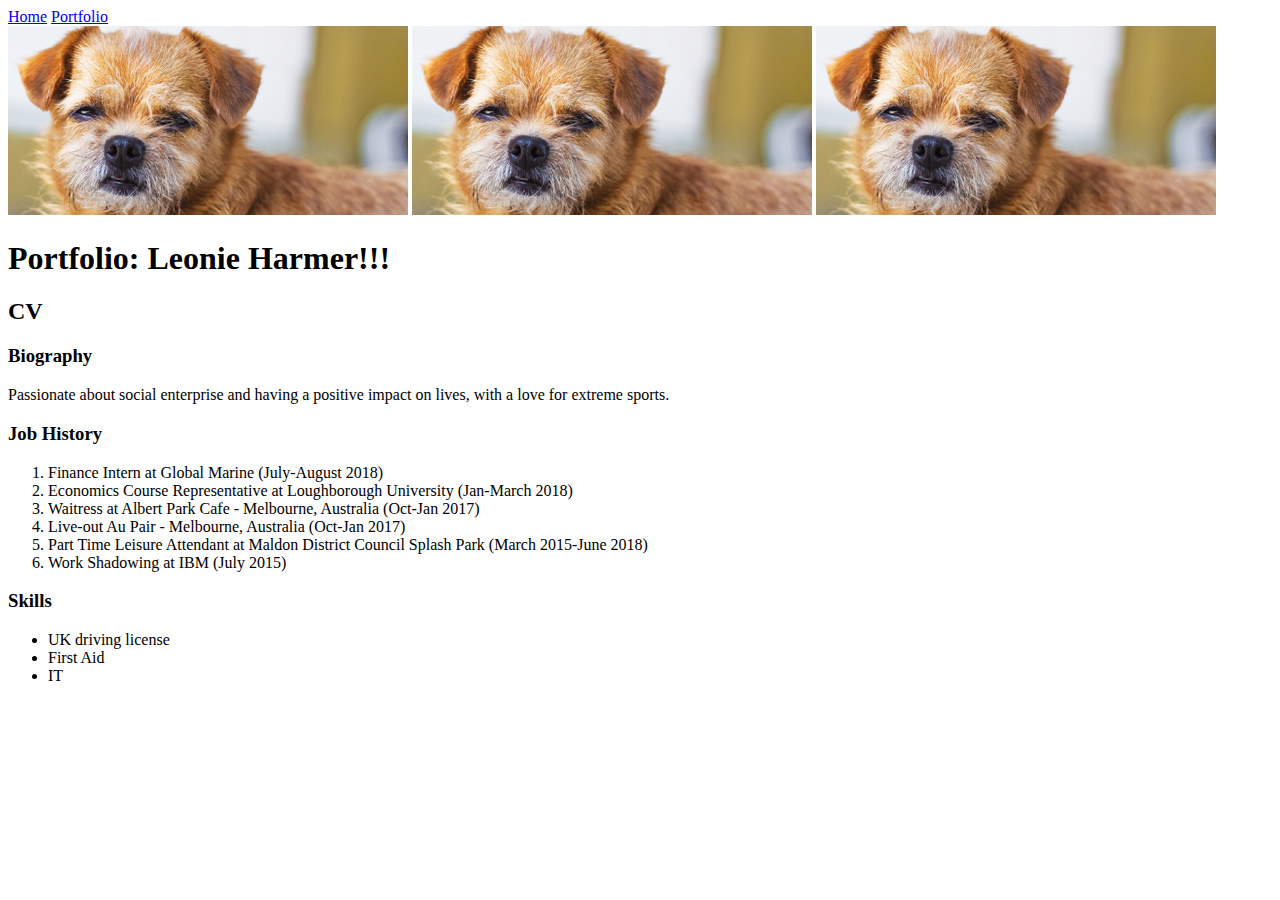
==== index.html @ ed7f9e37 "changed title on index page" ====
<!DOCTYPE html>
<html>

<head>

	<title>Leonie Harmer: Portfolio</title>
</head>
<body>
	<div>
	<a href="index.html">Home</a>
	<a href="portfolio.html">Portfolio</a>
</div>
	<img src="images/puppy header.jpg" width="400px">
<img src="images/puppy header.jpg" width="400px">
<img src="images/puppy header.jpg" width="400px">
	<h1>Portfolio: Leonie Harmer!!!</h1>
	<h2>CV</h2>
	<h3>Biography</h3>

	<p>Passionate about social enterprise and having a positive impact on lives, with a love for extreme sports.</p>
	<h3>Job History</h3>
<ol>
	<li>Finance Intern at Global Marine (July-August 2018)</li>
	<li>Economics Course Representative at Loughborough University (Jan-March 2018)</li>
	<li>Waitress at Albert Park Cafe - Melbourne, Australia (Oct-Jan 2017)</li>
	<li>Live-out Au Pair - Melbourne, Australia (Oct-Jan 2017)</li>
	<li>Part Time Leisure Attendant at Maldon District Council Splash Park (March 2015-June 2018)</li>
	<li>Work Shadowing at IBM (July 2015)</li>
</ol>
	<h3>Skills</h3>
<ul>
	<li>UK driving license</li>
	<li>First Aid</li>
	<li>IT</li>
</ul>

</body>
</html>
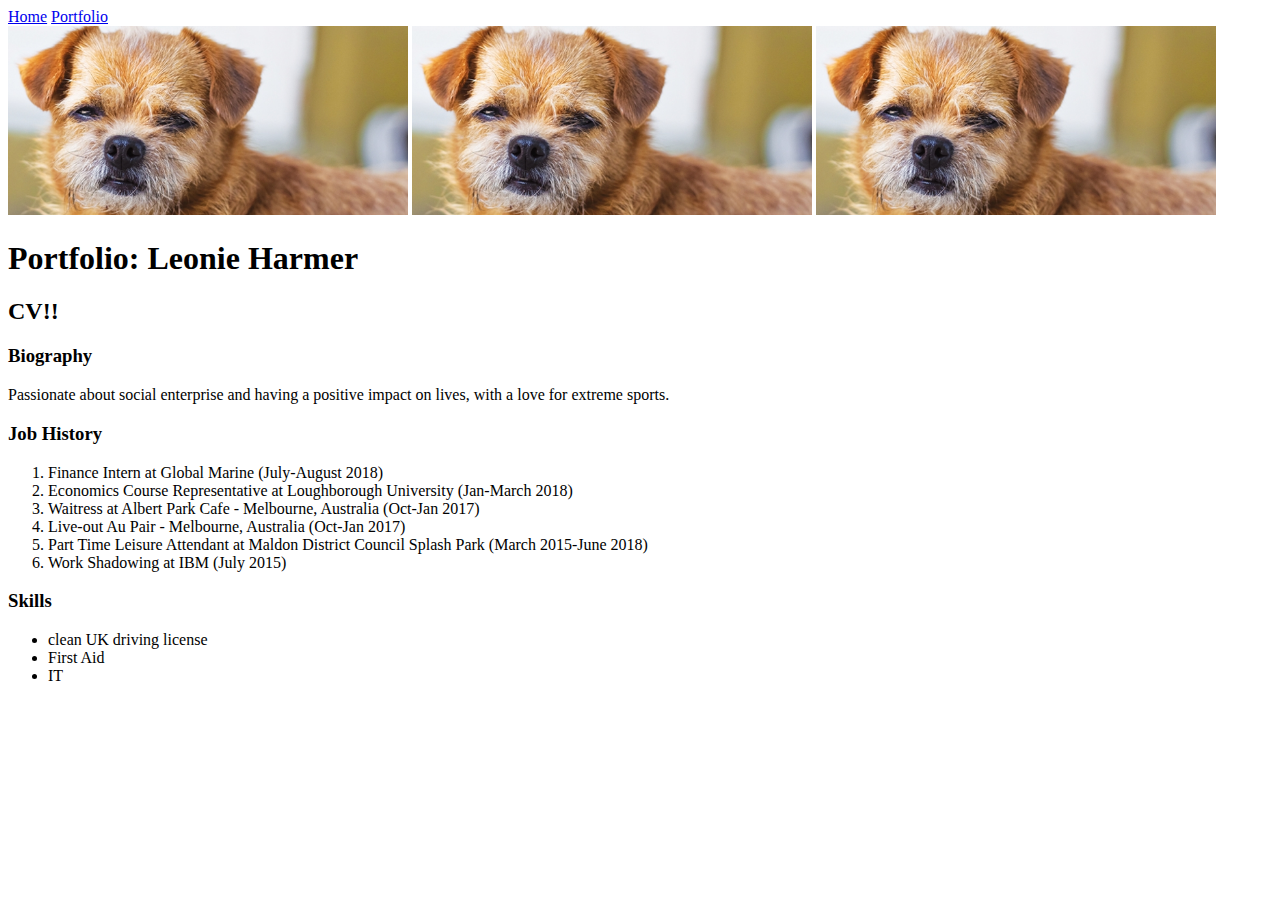
==== commit 79b09644: "added clean to UK driving license" ====
--- a/index.html
+++ b/index.html
@@ -13,8 +13,8 @@
 	<img src="images/puppy header.jpg" width="400px">
 <img src="images/puppy header.jpg" width="400px">
 <img src="images/puppy header.jpg" width="400px">
-	<h1>Portfolio: Leonie Harmer!!!</h1>
-	<h2>CV</h2>
+	<h1>Portfolio: Leonie Harmer</h1>
+	<h2>CV!!</h2>
 	<h3>Biography</h3>
 
 	<p>Passionate about social enterprise and having a positive impact on lives, with a love for extreme sports.</p>
@@ -29,7 +29,7 @@
 </ol>
 	<h3>Skills</h3>
 <ul>
-	<li>UK driving license</li>
+	<li>clean UK driving license</li>
 	<li>First Aid</li>
 	<li>IT</li>
 </ul>
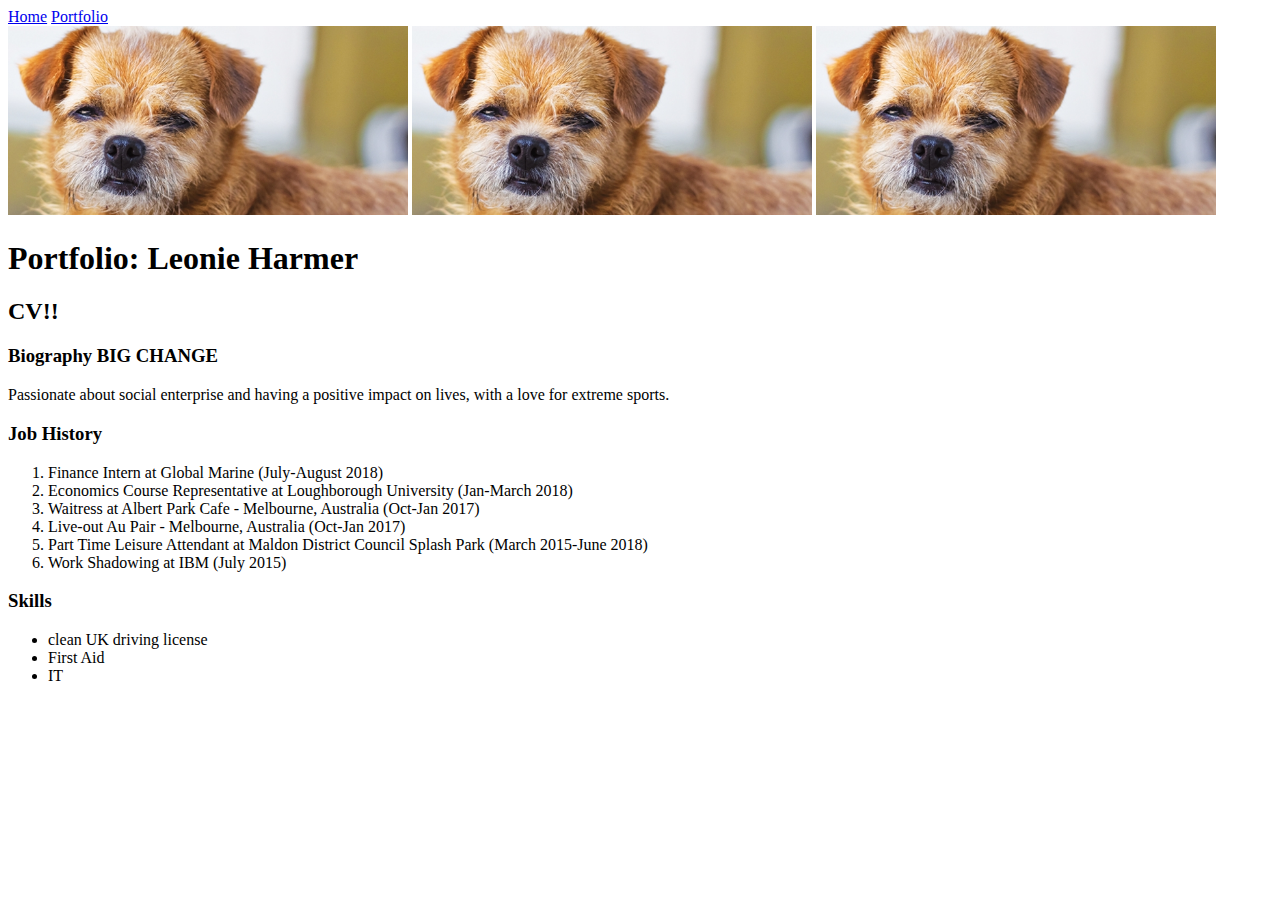
==== commit 32b7efd1: "BIG CHANGE" ====
--- a/index.html
+++ b/index.html
@@ -15,7 +15,7 @@
 <img src="images/puppy header.jpg" width="400px">
 	<h1>Portfolio: Leonie Harmer</h1>
 	<h2>CV!!</h2>
-	<h3>Biography</h3>
+	<h3>Biography BIG CHANGE</h3>
 
 	<p>Passionate about social enterprise and having a positive impact on lives, with a love for extreme sports.</p>
 	<h3>Job History</h3>
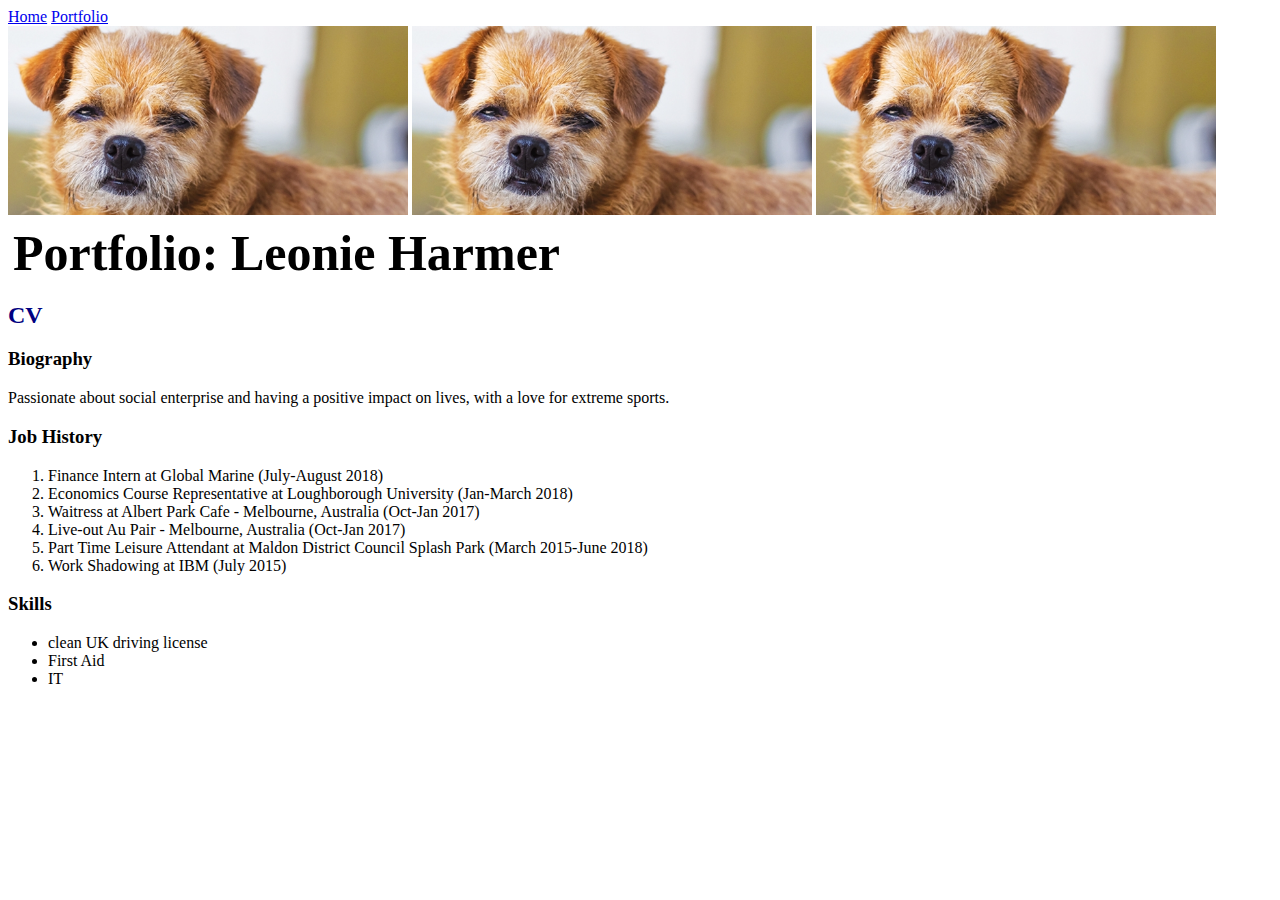
==== commit bc1ea57d: "enlarge font" ====
--- a/index.html
+++ b/index.html
@@ -4,6 +4,7 @@
 <head>
 
 	<title>Leonie Harmer: Portfolio</title>
+	<link rel="stylesheet" type="text/css" href="index.css">
 </head>
 <body>
 	<div>
@@ -13,9 +14,9 @@
 	<img src="images/puppy header.jpg" width="400px">
 <img src="images/puppy header.jpg" width="400px">
 <img src="images/puppy header.jpg" width="400px">
-	<h1>Portfolio: Leonie Harmer</h1>
-	<h2>CV!!</h2>
-	<h3>Biography BIG CHANGE</h3>
+	<h1 class="important" id="square">Portfolio: Leonie Harmer</h1>
+	<h2 id="important">CV</h2>
+	<h3>Biography</h3>
 
 	<p>Passionate about social enterprise and having a positive impact on lives, with a love for extreme sports.</p>
 	<h3>Job History</h3>
--- a/index.css
+++ b/index.css
@@ -0,0 +1,10 @@
+#square {
+	margin:5px;
+}
+
+.important{
+	font-size:50px;
+} 
+h2 {
+	color:navy;
+}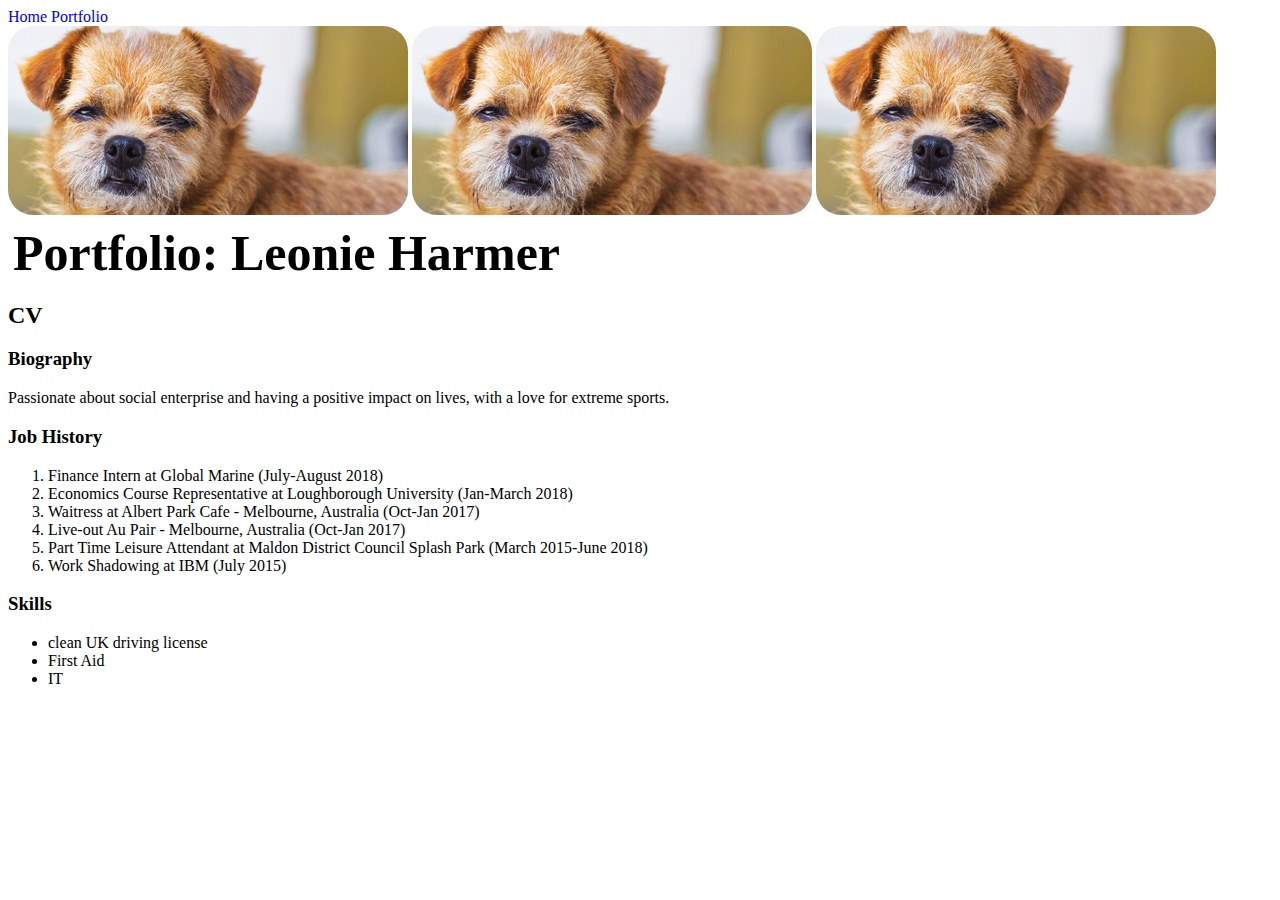
==== commit 6bbd4bc5: "remove underline from links" ====
--- a/index.html
+++ b/index.html
@@ -8,12 +8,12 @@
 </head>
 <body>
 	<div>
-	<a href="index.html">Home</a>
-	<a href="portfolio.html">Portfolio</a>
+	<a href="index.html" class="done">Home</a>
+	<a href="portfolio.html" class="done">Portfolio</a>
 </div>
-	<img src="images/puppy header.jpg" width="400px">
-<img src="images/puppy header.jpg" width="400px">
-<img src="images/puppy header.jpg" width="400px">
+	<img class="round" src="images/puppy header.jpg" width="400px">
+<img class="round" src="images/puppy header.jpg" width="400px">
+<img class="round" src="images/puppy header.jpg" width="400px">
 	<h1 class="important" id="square">Portfolio: Leonie Harmer</h1>
 	<h2 id="important">CV</h2>
 	<h3>Biography</h3>
--- a/index.css
+++ b/index.css
@@ -5,6 +5,12 @@
 .important{
 	font-size:50px;
 } 
+a:link {text-decoration: none} 
+
+}
 h2 {
 	color:navy;
-}+}
+div {
+	text-decoration: remove underline; }
+.round {border-radius: 25px;}
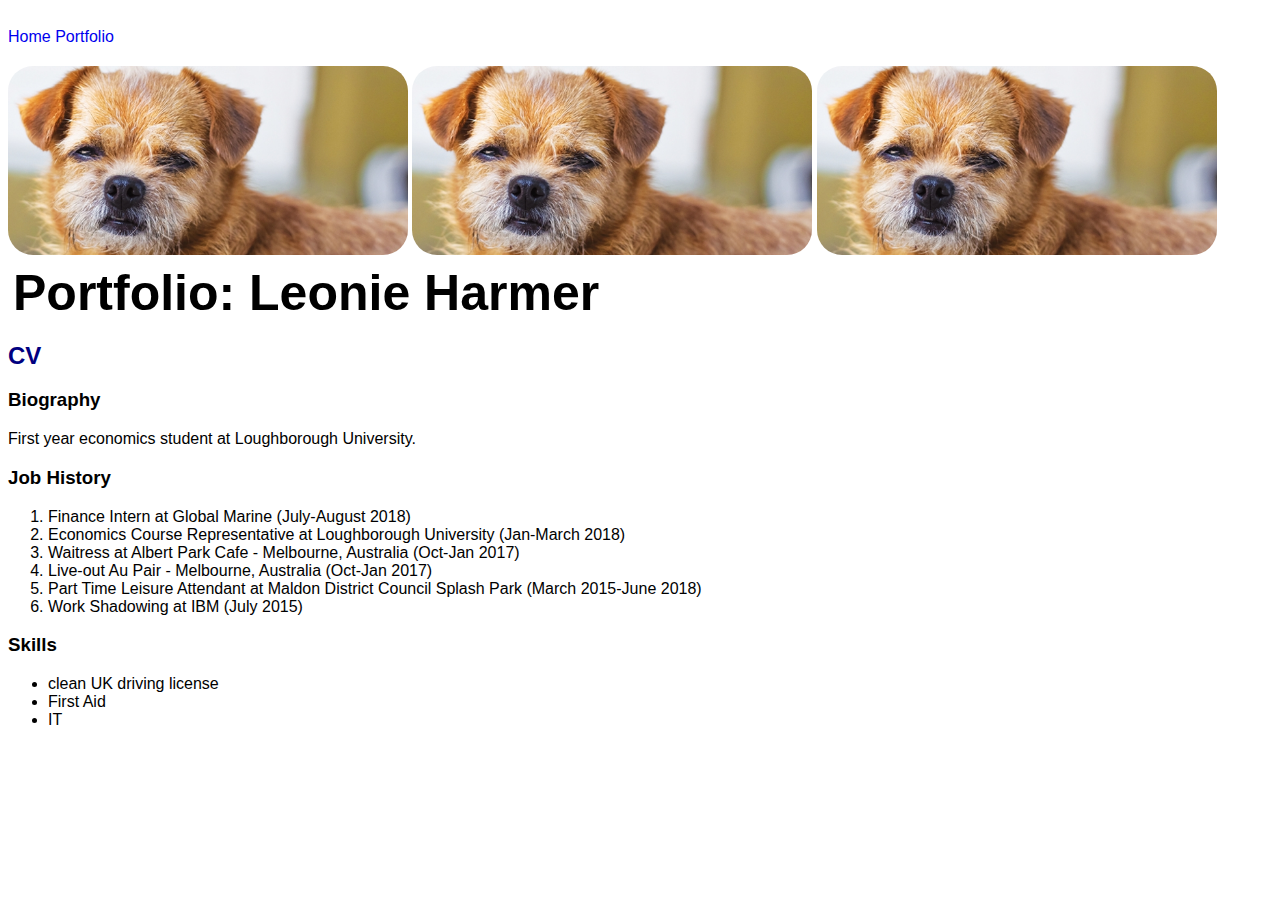
==== commit ea4c1c2e: "added new font" ====
--- a/index.html
+++ b/index.html
@@ -4,7 +4,7 @@
 <head>
 
 	<title>Leonie Harmer: Portfolio</title>
-	<link rel="stylesheet" type="text/css" href="index.css">
+	<link rel="stylesheet" type="text/css" href="index.css" href="https://fonts.googleapis.com/css?family=Encode+Sans+Condensed|Roboto|Roboto+Condensed" rel="stylesheet">
 </head>
 <body>
 	<div>
@@ -12,13 +12,13 @@
 	<a href="portfolio.html" class="done">Portfolio</a>
 </div>
 	<img class="round" src="images/puppy header.jpg" width="400px">
-<img class="round" src="images/puppy header.jpg" width="400px">
-<img class="round" src="images/puppy header.jpg" width="400px">
+	<img class="round" src="images/puppy header.jpg" width="400px">
+	<img class="round" src="images/puppy header.jpg" width="400px">
 	<h1 class="important" id="square">Portfolio: Leonie Harmer</h1>
 	<h2 id="important">CV</h2>
 	<h3>Biography</h3>
 
-	<p>Passionate about social enterprise and having a positive impact on lives, with a love for extreme sports.</p>
+	<p>First year economics student at Loughborough University.</p>
 	<h3>Job History</h3>
 <ol>
 	<li>Finance Intern at Global Marine (July-August 2018)</li>
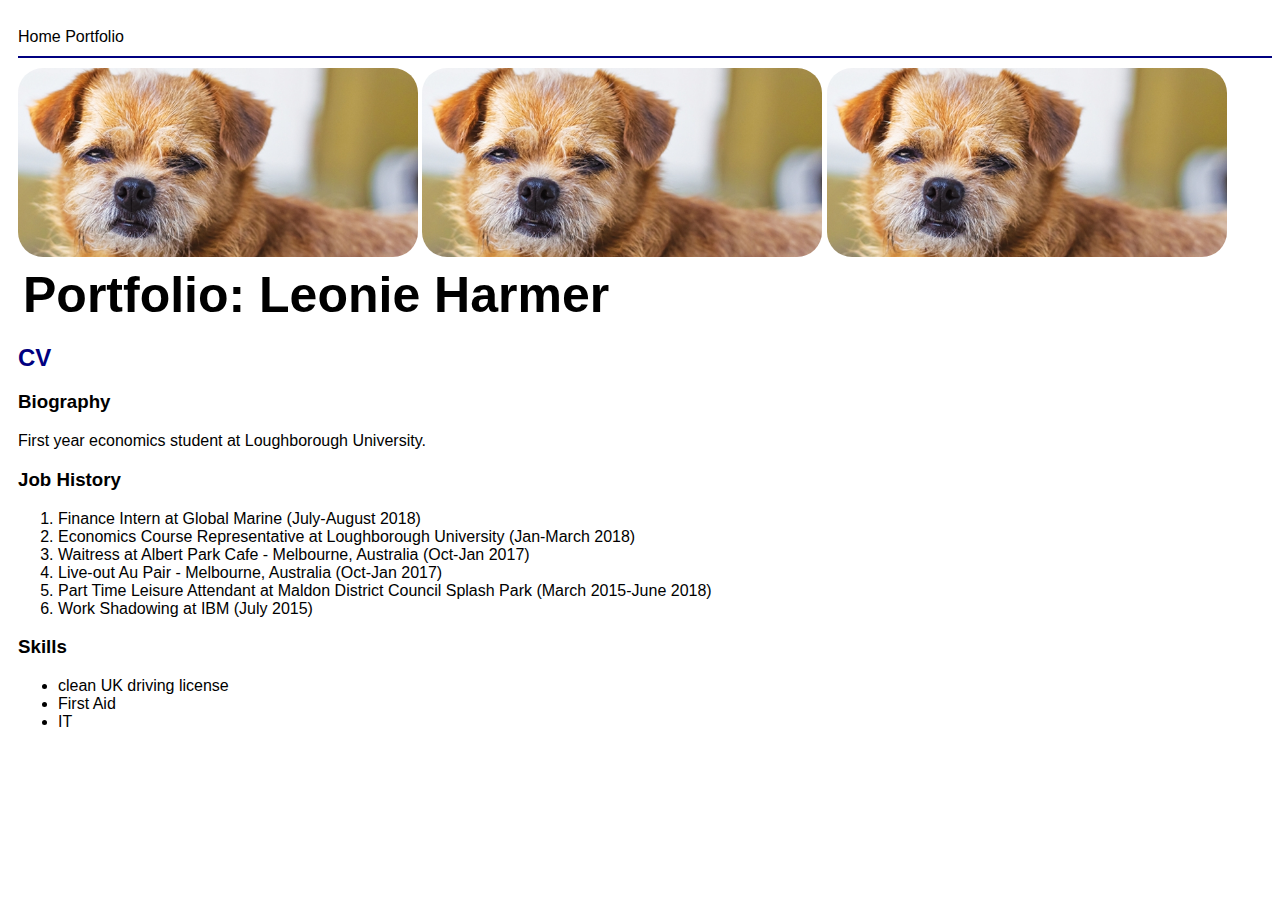
==== commit c9dcb783: "added line under navigation" ====
--- a/index.html
+++ b/index.html
@@ -7,7 +7,7 @@
 	<link rel="stylesheet" type="text/css" href="index.css" href="https://fonts.googleapis.com/css?family=Encode+Sans+Condensed|Roboto|Roboto+Condensed" rel="stylesheet">
 </head>
 <body>
-	<div>
+	<div id="header">
 	<a href="index.html" class="done">Home</a>
 	<a href="portfolio.html" class="done">Portfolio</a>
 </div>
